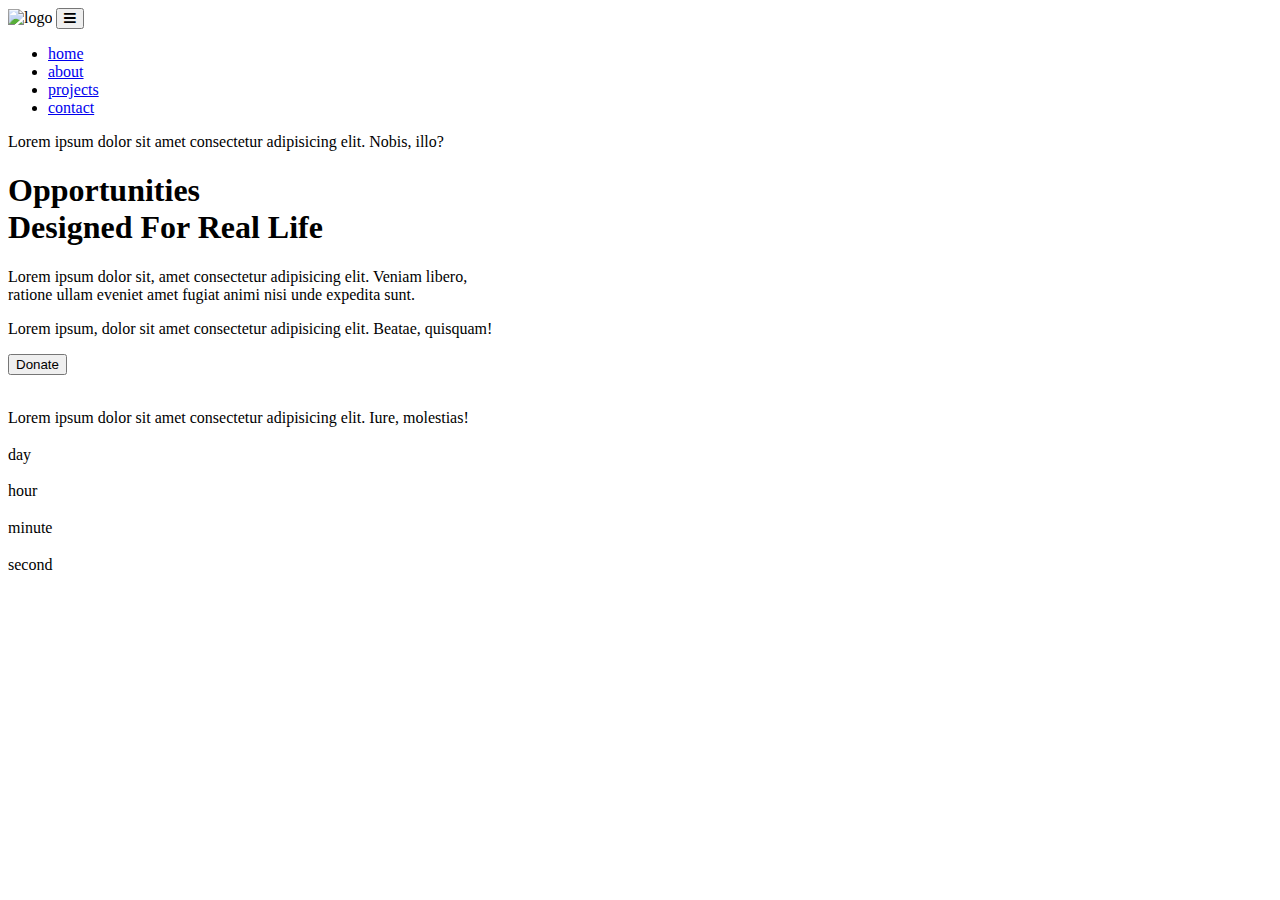
==== index.html @ 7fb90073 "first commit" ====
<!DOCTYPE html>
<html lang="en">

<head>
  <meta charset="UTF-8" />
  <meta name="viewport" content="width=device-width, initial-scale=1.0" />
  <title>countDown</title>
  <!-- font-awesome -->
  <link rel="stylesheet" href="https://cdnjs.cloudflare.com/ajax/libs/font-awesome/5.14.0/css/all.min.css" />

  <!-- styles -->
  <link rel="stylesheet" href="../countDown/app.css" />
</head>

<body>
  <nav>
    <div class="nav-center">
      <!-- nav header -->
      <div class="nav-header">
        <img src="" width="100px" height="100px" class="logo" alt="logo" />
        <button class="nav-toggle">
          <i class="fas fa-bars"></i>
        </button>
      </div>
      <!-- links -->
      <ul class="links">
        <li>
          <a href="index.html">home</a>
        </li>
        <li>
          <a href="about.html">about</a>
        </li>
        <li>
          <a href="projects.html">projects</a>
        </li>
        <li>
          <a href="contact.html">contact</a>
        </li>
      </ul>
    </div>
  </nav>
  <!--about section -->
  <section class="about">
    <div class="row">
      <div class="left">
        <p>
          Lorem ipsum dolor sit amet consectetur adipisicing elit. Nobis,
          illo?
        </p>
        <h1>
          Opportunities <br /><span class="bolder">Designed</span> For Real
          Life
        </h1>
        <p>
          Lorem ipsum dolor sit, amet consectetur adipisicing elit. Veniam
          libero,<br> ratione ullam eveniet amet fugiat animi nisi unde expedita
          sunt.
        </p>
        <div class="cta">
          <div class="cta1">
            <p>
              Lorem ipsum, dolor sit amet consectetur adipisicing elit.
              Beatae, quisquam!
            </p>
          </div>
          <div class="cta2">
            <button>Donate</button>
          </div>
        </div>
      </div>
      <div class="right">
        <img src="../countDown/img/people-4417185_1920.png" alt="" srcset="" />
      </div>
    </div>
  </section>
  <!--count down -->
  <section class="count-soon">
    <p>
      Lorem ipsum dolor sit amet consectetur adipisicing elit. Iure,
      molestias!
    </p>
    <div class="count-down">
      <div class="container-day">
        <h3 class="day"></h3>
        <p>day</p>
      </div>
      <div class="container-hour">
        <h3 class="hour"></h3>
        <p>hour</p>
      </div>
      <div class="container-minute">
        <h3 class="minute"></h3>
        <p>minute</p>
      </div>
      <div class="container-second">
        <h3 class="second"></h3>
        <p>second</p>
      </div>
    </div>
  </section>

  <!-- javascript -->
  <script src="../countDown/app.js"></script>
</body>

</html>
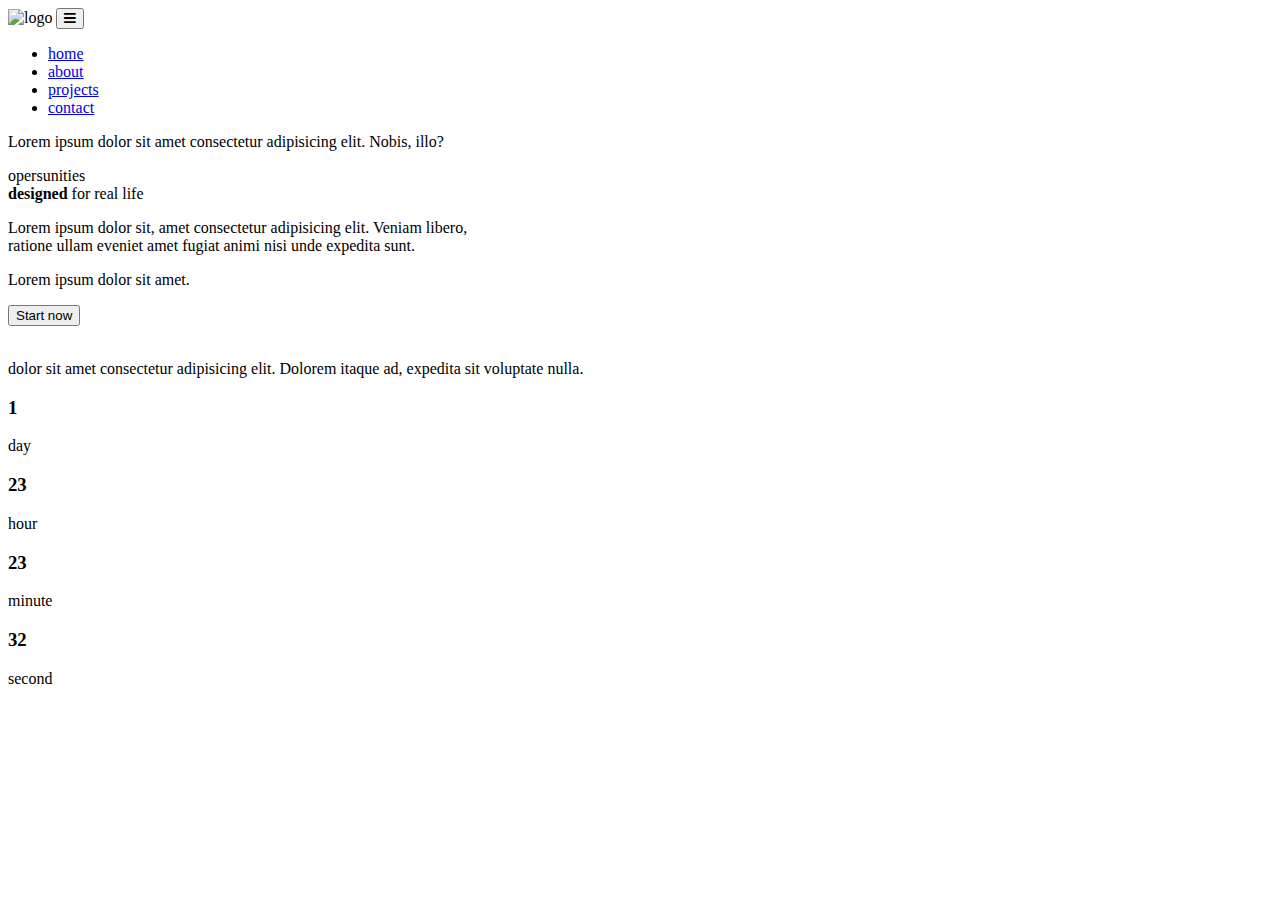
==== commit 27338d76: "first commit" ====
--- a/index.html
+++ b/index.html
@@ -25,46 +25,45 @@
       <!-- links -->
       <ul class="links">
         <li>
-          <a href="index.html">home</a>
+          <a href="#">home</a>
         </li>
         <li>
-          <a href="about.html">about</a>
+          <a href="#">about</a>
         </li>
         <li>
-          <a href="projects.html">projects</a>
+          <a href="#">projects</a>
         </li>
         <li>
-          <a href="contact.html">contact</a>
+          <a href="#">contact</a>
         </li>
+        
       </ul>
     </div>
   </nav>
-  <!--about section -->
-  <section class="about">
+   <!--about section -->
+   <section class="about">
     <div class="row">
       <div class="left">
         <p>
           Lorem ipsum dolor sit amet consectetur adipisicing elit. Nobis,
           illo?
         </p>
-        <h1>
-          Opportunities <br /><span class="bolder">Designed</span> For Real
-          Life
-        </h1>
+         <p class="paragrah">opersunities <br>
+            <Strong>designed </Strong>for real life</p>
         <p>
           Lorem ipsum dolor sit, amet consectetur adipisicing elit. Veniam
           libero,<br> ratione ullam eveniet amet fugiat animi nisi unde expedita
-          sunt.
+          sunt. 
         </p>
+        
         <div class="cta">
-          <div class="cta1">
+          <div class="cta cta1">
             <p>
-              Lorem ipsum, dolor sit amet consectetur adipisicing elit.
-              Beatae, quisquam!
+              Lorem ipsum dolor sit amet.
             </p>
           </div>
-          <div class="cta2">
-            <button>Donate</button>
+          <div class="cta cta2">
+            <button class="btn">Start now</button>
           </div>
         </div>
       </div>
@@ -73,31 +72,29 @@
       </div>
     </div>
   </section>
-  <!--count down -->
-  <section class="count-soon">
-    <p>
-      Lorem ipsum dolor sit amet consectetur adipisicing elit. Iure,
-      molestias!
-    </p>
-    <div class="count-down">
-      <div class="container-day">
-        <h3 class="day"></h3>
-        <p>day</p>
-      </div>
-      <div class="container-hour">
-        <h3 class="hour"></h3>
-        <p>hour</p>
-      </div>
-      <div class="container-minute">
-        <h3 class="minute"></h3>
-        <p>minute</p>
-      </div>
-      <div class="container-second">
-        <h3 class="second"></h3>
-        <p>second</p>
-      </div>
+      <!--count-down-->
+      <section class="count-down">
+          <p>dolor sit amet consectetur adipisicing elit. Dolorem itaque ad, expedita sit voluptate nulla.</p>
+    <div class="count-box">
+        <div class="container-day">
+            <h3 class="day">1</h3>
+            <p>day</p>
+          </div>
+          <div class="container-hour">
+            <h3 class="hour">23</h3>
+            <p>hour</p>
+          </div>
+          <div class="container-minute">
+            <h3 class="minute">23</h3>
+            <p>minute</p>
+          </div>
+          <div class="container-second">
+            <h3 class="second">32</h3>
+            <p>second</p>
+            </div>
     </div>
-  </section>
+        
+        </section>
 
   <!-- javascript -->
   <script src="../countDown/app.js"></script>
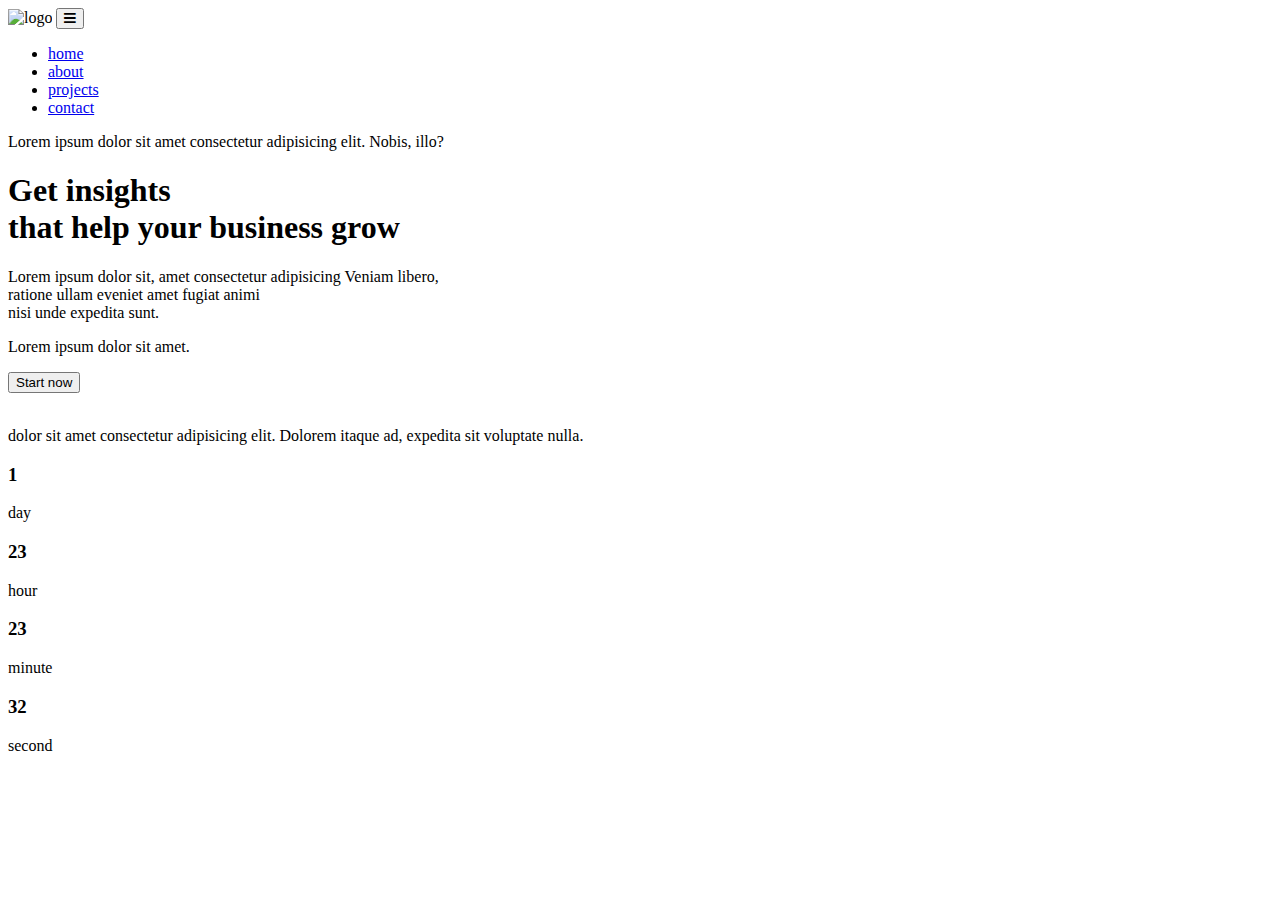
==== commit dd3a9186: "first commit" ====
--- a/index.html
+++ b/index.html
@@ -13,88 +13,90 @@
 </head>
 
 <body>
-  <nav>
-    <div class="nav-center">
-      <!-- nav header -->
-      <div class="nav-header">
-        <img src="" width="100px" height="100px" class="logo" alt="logo" />
-        <button class="nav-toggle">
-          <i class="fas fa-bars"></i>
-        </button>
+  <div id="wrap">
+    <nav>
+      <div class="nav-center">
+        <!-- nav header -->
+        <div class="nav-header">
+          <img src="" width="100px" height="100px" class="logo" alt="logo" />
+          <button class="nav-toggle">
+            <i class="fas fa-bars"></i>
+          </button>
+        </div>
+        <!-- links -->
+        <ul class="links">
+          <li>
+            <a href="#">home</a>
+          </li>
+          <li>
+            <a href="#">about</a>
+          </li>
+          <li>
+            <a href="#">projects</a>
+          </li>
+          <li>
+            <a href="#">contact</a>
+          </li>
+          
+        </ul>
       </div>
-      <!-- links -->
-      <ul class="links">
-        <li>
-          <a href="#">home</a>
-        </li>
-        <li>
-          <a href="#">about</a>
-        </li>
-        <li>
-          <a href="#">projects</a>
-        </li>
-        <li>
-          <a href="#">contact</a>
-        </li>
-        
-      </ul>
-    </div>
-  </nav>
-   <!--about section -->
-   <section class="about">
-    <div class="row">
-      <div class="left">
-        <p>
-          Lorem ipsum dolor sit amet consectetur adipisicing elit. Nobis,
-          illo?
-        </p>
-         <p class="paragrah">opersunities <br>
-            <Strong>designed </Strong>for real life</p>
-        <p>
-          Lorem ipsum dolor sit, amet consectetur adipisicing elit. Veniam
-          libero,<br> ratione ullam eveniet amet fugiat animi nisi unde expedita
-          sunt. 
-        </p>
-        
-        <div class="cta">
-          <div class="cta cta1">
-            <p>
-              Lorem ipsum dolor sit amet.
-            </p>
-          </div>
-          <div class="cta cta2">
-            <button class="btn">Start now</button>
+    </nav>
+     <!--about section -->
+     <section class="about">
+      <div class="row">
+        <div class="left">
+          <p>
+            Lorem ipsum dolor sit amet consectetur adipisicing elit. Nobis,
+            illo?
+          </p>
+          <h1>Get insights <br> <span>that help</span>  your business grow</h1>
+          <p>
+            Lorem ipsum dolor sit, amet consectetur 
+            adipisicing  Veniam
+            libero, <br> ratione ullam eveniet amet fugiat animi <br>
+            nisi unde expedita sunt. 
+          </p>
+          
+          <div class="cta">
+            <div class="cta cta1">
+              <p>
+                Lorem ipsum dolor sit amet.
+              </p>
+            </div>
+            <div class="cta cta2">
+              <button class="btn">Start now</button>
+            </div>
           </div>
         </div>
+        <div class="right">
+          <img src="../countDown/img/people-4417185_1920.png" alt="" srcset="" />
+        </div>
       </div>
-      <div class="right">
-        <img src="../countDown/img/people-4417185_1920.png" alt="" srcset="" />
+    </section>
+        <!--count-down-->
+        <section class="count-down">
+            <p>dolor sit amet consectetur adipisicing elit. Dolorem itaque ad, expedita sit voluptate nulla.</p>
+      <div class="count-box">
+          <div class="container-day">
+              <h3 class="day">1</h3>
+              <p>day</p>
+            </div>
+            <div class="container-hour">
+              <h3 class="hour">23</h3>
+              <p>hour</p>
+            </div>
+            <div class="container-minute">
+              <h3 class="minute">23</h3>
+              <p>minute</p>
+            </div>
+            <div class="container-second">
+              <h3 class="second">32</h3>
+              <p>second</p>
+              </div>
       </div>
-    </div>
-  </section>
-      <!--count-down-->
-      <section class="count-down">
-          <p>dolor sit amet consectetur adipisicing elit. Dolorem itaque ad, expedita sit voluptate nulla.</p>
-    <div class="count-box">
-        <div class="container-day">
-            <h3 class="day">1</h3>
-            <p>day</p>
-          </div>
-          <div class="container-hour">
-            <h3 class="hour">23</h3>
-            <p>hour</p>
-          </div>
-          <div class="container-minute">
-            <h3 class="minute">23</h3>
-            <p>minute</p>
-          </div>
-          <div class="container-second">
-            <h3 class="second">32</h3>
-            <p>second</p>
-            </div>
-    </div>
-        
-        </section>
+          
+          </section>
+  </div>
 
   <!-- javascript -->
   <script src="../countDown/app.js"></script>
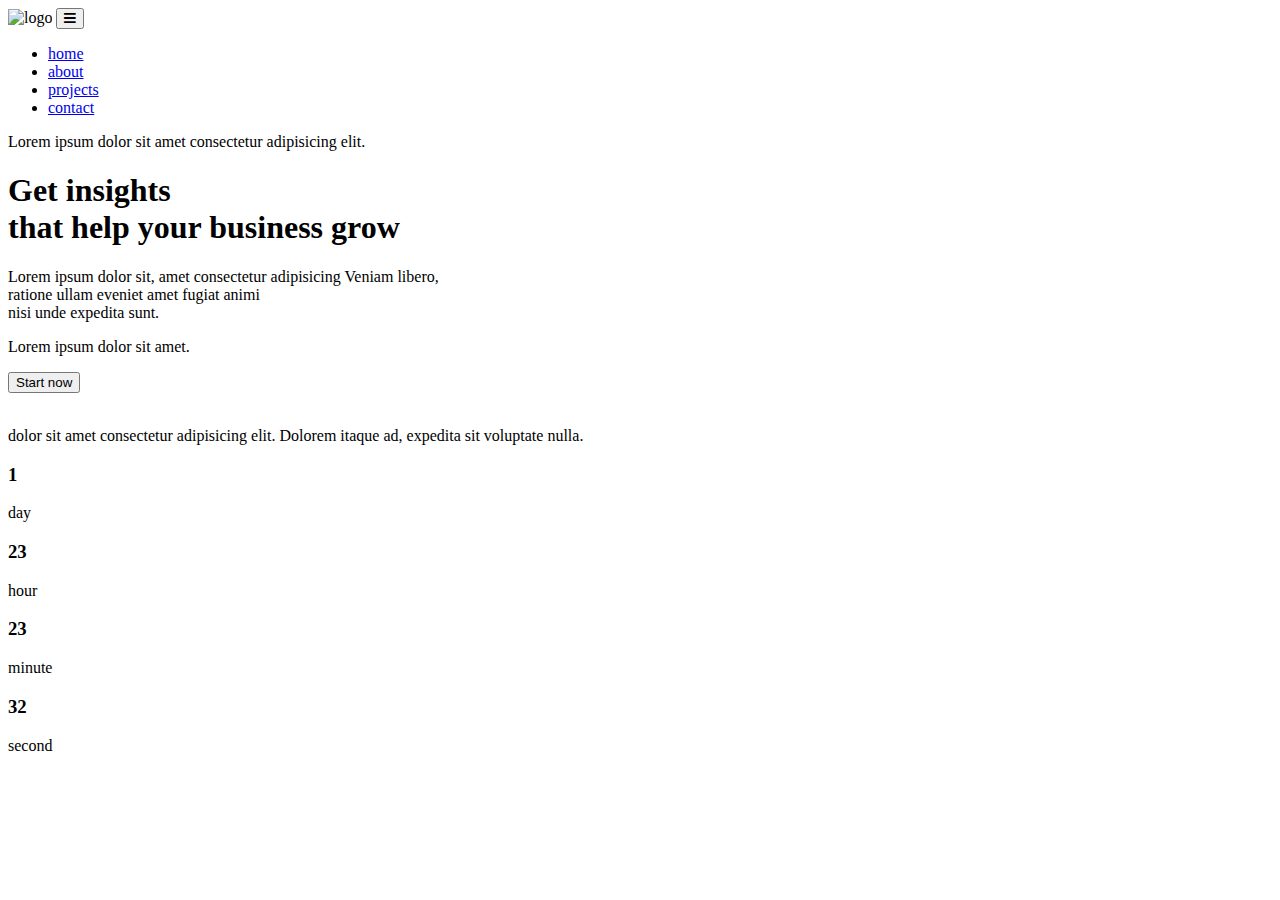
==== commit 135c94ef: "ho" ====
--- a/index.html
+++ b/index.html
@@ -1,105 +1,111 @@
 <!DOCTYPE html>
 <html lang="en">
+  <head>
+    <meta charset="UTF-8" />
+    <meta name="viewport" content="width=device-width, initial-scale=1.0" />
+    <title>countDown</title>
+    <!-- font-awesome -->
+    <link
+      rel="stylesheet"
+      href="https://cdnjs.cloudflare.com/ajax/libs/font-awesome/5.14.0/css/all.min.css"
+    />
 
-<head>
-  <meta charset="UTF-8" />
-  <meta name="viewport" content="width=device-width, initial-scale=1.0" />
-  <title>countDown</title>
-  <!-- font-awesome -->
-  <link rel="stylesheet" href="https://cdnjs.cloudflare.com/ajax/libs/font-awesome/5.14.0/css/all.min.css" />
+    <!-- styles -->
+    <link rel="stylesheet" href="../countDown/app.css" />
+  </head>
 
-  <!-- styles -->
-  <link rel="stylesheet" href="../countDown/app.css" />
-</head>
-
-<body>
-  <div id="wrap">
-    <nav>
-      <div class="nav-center">
-        <!-- nav header -->
-        <div class="nav-header">
-          <img src="" width="100px" height="100px" class="logo" alt="logo" />
-          <button class="nav-toggle">
-            <i class="fas fa-bars"></i>
-          </button>
+  <body>
+    <div class="container">
+      
+        <div class="nav-center">
+          <!-- nav header -->
+          <div class="nav-header">
+            <img src="" width="100px" height="100px" class="logo" alt="logo" />
+            <button class="nav-toggle">
+              <i class="fas fa-bars"></i>
+            </button>
+          </div>
+          <!-- links -->
+          <ul class="links">
+            <li>
+              <a href="#">home</a>
+            </li>
+            <li>
+              <a href="#">about</a>
+            </li>
+            <li>
+              <a href="#">projects</a>
+            </li>
+            <li>
+              <a href="#">contact</a>
+            </li>
+          </ul>
         </div>
-        <!-- links -->
-        <ul class="links">
-          <li>
-            <a href="#">home</a>
-          </li>
-          <li>
-            <a href="#">about</a>
-          </li>
-          <li>
-            <a href="#">projects</a>
-          </li>
-          <li>
-            <a href="#">contact</a>
-          </li>
-          
-        </ul>
-      </div>
-    </nav>
-     <!--about section -->
-     <section class="about">
-      <div class="row">
-        <div class="left">
-          <p>
-            Lorem ipsum dolor sit amet consectetur adipisicing elit. Nobis,
-            illo?
-          </p>
-          <h1>Get insights <br> <span>that help</span>  your business grow</h1>
-          <p>
-            Lorem ipsum dolor sit, amet consectetur 
-            adipisicing  Veniam
-            libero, <br> ratione ullam eveniet amet fugiat animi <br>
-            nisi unde expedita sunt. 
-          </p>
-          
-          <div class="cta">
-            <div class="cta cta1">
-              <p>
-                Lorem ipsum dolor sit amet.
-              </p>
-            </div>
-            <div class="cta cta2">
-              <button class="btn">Start now</button>
+      
+      <!--about section -->
+      <section class="about">
+        <div class="row">
+          <div class="left">
+            <p>
+              Lorem ipsum dolor sit amet consectetur adipisicing elit.
+            </p>
+            <h1>
+              Get insights <br />
+              <span>that help</span> your business grow
+            </h1>
+            <p>
+              Lorem ipsum dolor sit, amet consectetur adipisicing Veniam libero,
+              <br />
+              ratione ullam eveniet amet fugiat animi <br />
+              nisi unde expedita sunt.
+            </p>
+  
+            <div class="cta">
+              <div class="cta cta1">
+                <p>Lorem ipsum dolor sit amet.</p>
+              </div>
+              <div class="cta cta2">
+                <button class="btn">Start now</button>
+              </div>
             </div>
           </div>
+          <div class="right">
+            <img
+              src="../countDown/img/people-4417185_1920.png"
+              alt=""
+              srcset=""
+            />
+          </div>
         </div>
-        <div class="right">
-          <img src="../countDown/img/people-4417185_1920.png" alt="" srcset="" />
+      </section>
+      <!--count-down-->
+      <section class="count-down">
+        <p>
+          dolor sit amet consectetur adipisicing elit. Dolorem itaque ad, expedita
+          sit voluptate nulla.
+        </p>
+        <div class="count-box">
+          <div class="container-day">
+            <h3 class="day">1</h3>
+            <p>day</p>
+          </div>
+          <div class="container-hour">
+            <h3 class="hour">23</h3>
+            <p>hour</p>
+          </div>
+          <div class="container-minute">
+            <h3 class="minute">23</h3>
+            <p>minute</p>
+          </div>
+          <div class="container-second">
+            <h3 class="second">32</h3>
+            <p>second</p>
+          </div>
         </div>
-      </div>
-    </section>
-        <!--count-down-->
-        <section class="count-down">
-            <p>dolor sit amet consectetur adipisicing elit. Dolorem itaque ad, expedita sit voluptate nulla.</p>
-      <div class="count-box">
-          <div class="container-day">
-              <h3 class="day">1</h3>
-              <p>day</p>
-            </div>
-            <div class="container-hour">
-              <h3 class="hour">23</h3>
-              <p>hour</p>
-            </div>
-            <div class="container-minute">
-              <h3 class="minute">23</h3>
-              <p>minute</p>
-            </div>
-            <div class="container-second">
-              <h3 class="second">32</h3>
-              <p>second</p>
-              </div>
-      </div>
-          
-          </section>
-  </div>
+      </section>
+    </div>
 
-  <!-- javascript -->
-  <script src="../countDown/app.js"></script>
-</body>
-
-</html>+    <!-- javascript -->
+    <script src="../countDown/app.js"></script>
+  </body>
+</html>
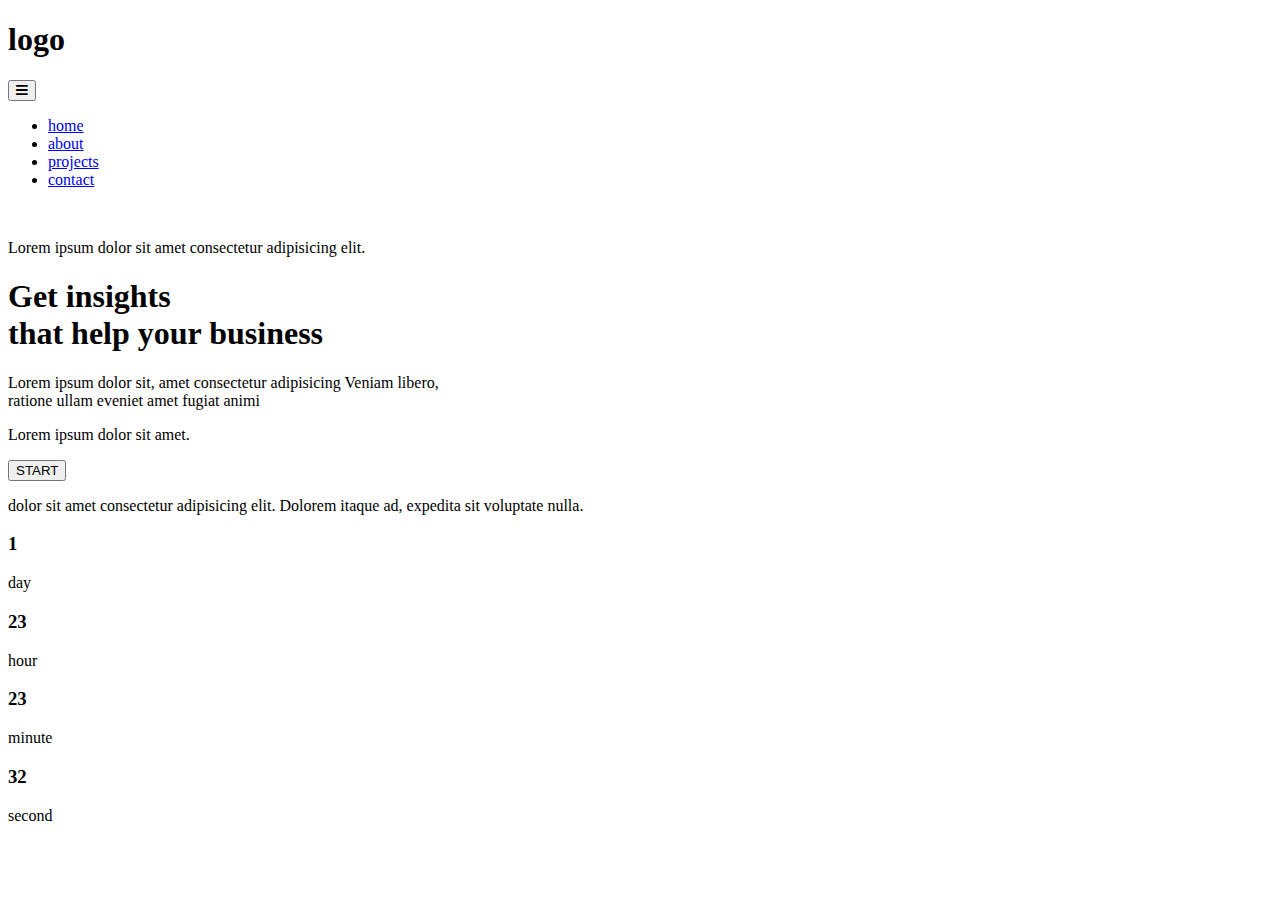
==== commit 1b4fd968: "first commit" ====
--- a/index.html
+++ b/index.html
@@ -20,7 +20,7 @@
         <div class="nav-center">
           <!-- nav header -->
           <div class="nav-header">
-            <img src="" width="100px" height="100px" class="logo" alt="logo" />
+            <h1 class="logo">logo</h1>
             <button class="nav-toggle">
               <i class="fas fa-bars"></i>
             </button>
@@ -39,25 +39,33 @@
             <li>
               <a href="#">contact</a>
             </li>
+            
           </ul>
         </div>
-      
-      <!--about section -->
+      <div class="main">
+         <!--about section -->
       <section class="about">
         <div class="row">
+     
+          <div class="right">
+            <img
+              src="../countDown/img/undraw_designer_life_w96d.svg"
+              alt="" 
+            />
+          </div>
           <div class="left">
             <p>
               Lorem ipsum dolor sit amet consectetur adipisicing elit.
             </p>
             <h1>
               Get insights <br />
-              <span>that help</span> your business grow
+              <span>that help</span> your business
             </h1>
             <p>
               Lorem ipsum dolor sit, amet consectetur adipisicing Veniam libero,
               <br />
-              ratione ullam eveniet amet fugiat animi <br />
-              nisi unde expedita sunt.
+              ratione ullam eveniet amet fugiat animi 
+             
             </p>
   
             <div class="cta">
@@ -65,16 +73,9 @@
                 <p>Lorem ipsum dolor sit amet.</p>
               </div>
               <div class="cta cta2">
-                <button class="btn">Start now</button>
+               <button href="#" class="btn">START</button>
               </div>
             </div>
-          </div>
-          <div class="right">
-            <img
-              src="../countDown/img/people-4417185_1920.png"
-              alt=""
-              srcset=""
-            />
           </div>
         </div>
       </section>
@@ -85,24 +86,26 @@
           sit voluptate nulla.
         </p>
         <div class="count-box">
-          <div class="container-day">
+          <div class="time container-day">
             <h3 class="day">1</h3>
             <p>day</p>
           </div>
-          <div class="container-hour">
+          <div class="time container-hour">
             <h3 class="hour">23</h3>
             <p>hour</p>
           </div>
-          <div class="container-minute">
+          <div class="time container-minute">
             <h3 class="minute">23</h3>
             <p>minute</p>
           </div>
-          <div class="container-second">
+          <div class="time container-second">
             <h3 class="second">32</h3>
             <p>second</p>
           </div>
         </div>
       </section>
+      </div>
+     
     </div>
 
     <!-- javascript -->
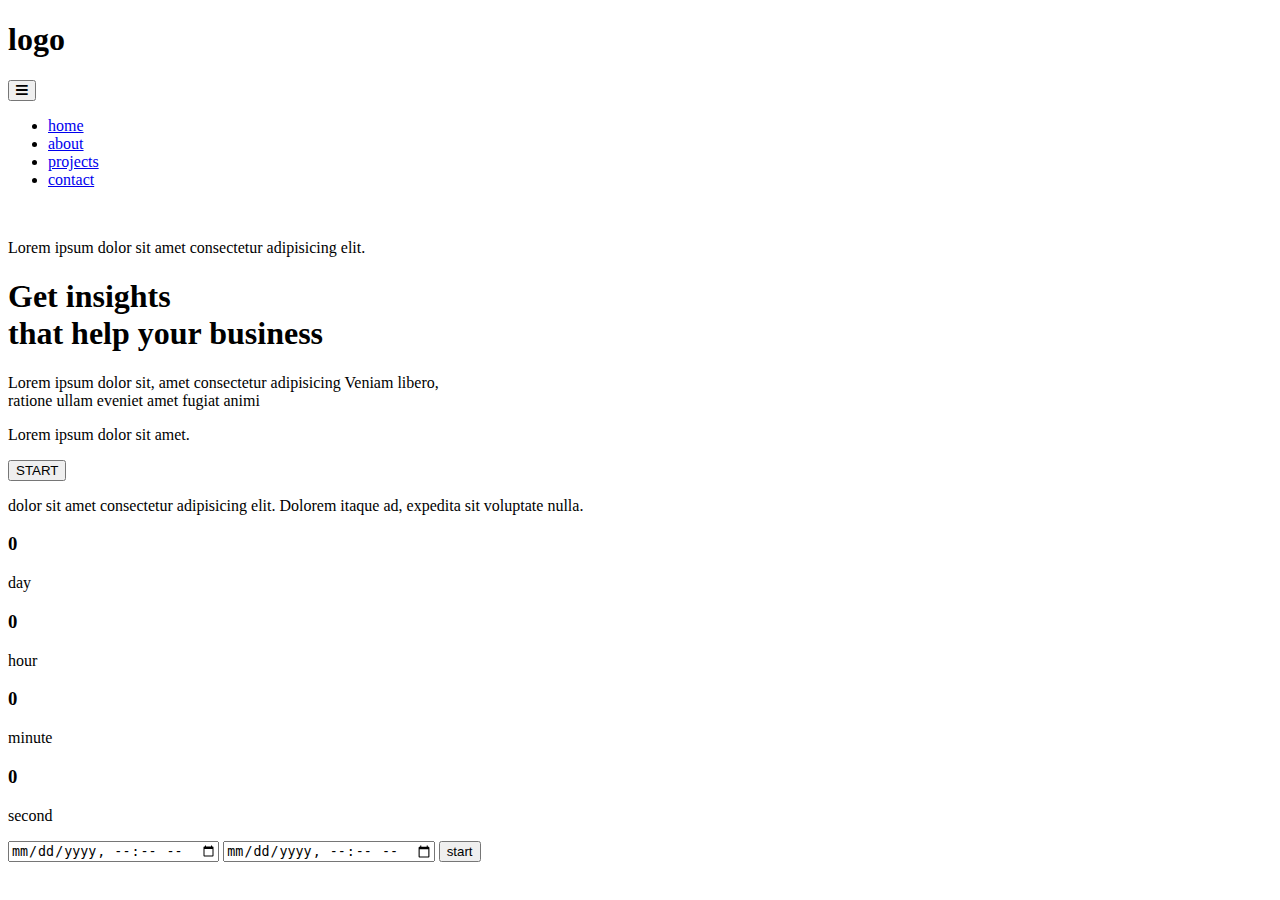
==== commit b026372c: "first commit" ====
--- a/index.html
+++ b/index.html
@@ -17,7 +17,7 @@
   <body>
     <div class="container">
       
-        <div class="nav-center">
+        <div class="nav-center" id="nav">
           <!-- nav header -->
           <div class="nav-header">
             <h1 class="logo">logo</h1>
@@ -87,21 +87,27 @@
         </p>
         <div class="count-box">
           <div class="time container-day">
-            <h3 class="day">1</h3>
+            <h3 class="day">0</h3>
             <p>day</p>
           </div>
           <div class="time container-hour">
-            <h3 class="hour">23</h3>
+            <h3 class="hour">0</h3>
             <p>hour</p>
           </div>
           <div class="time container-minute">
-            <h3 class="minute">23</h3>
+            <h3 class="minute">0</h3>
             <p>minute</p>
           </div>
           <div class="time container-second">
-            <h3 class="second">32</h3>
+            <h3 class="second">0</h3>
             <p>second</p>
           </div>
+        </div>
+        <p class="demo"></p>
+        <div class="setTime">
+          <input type="datetime-local" name="start_date" id="start_date" >
+          <input type="datetime-local" name="end_date" id="end_date" >
+          <button class="btn" onclick="myFunction()">start</button>
         </div>
       </section>
       </div>
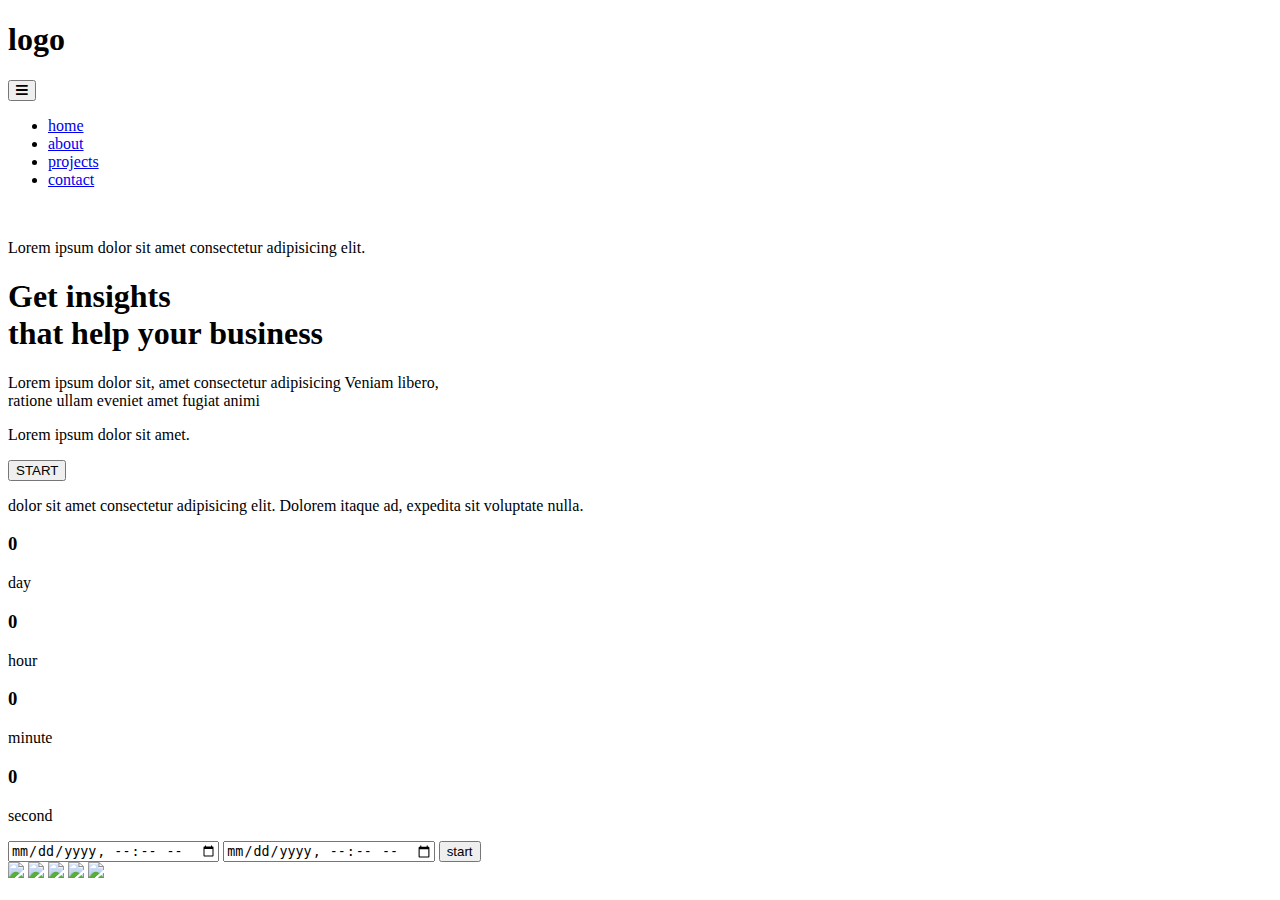
==== commit 7ae4b4e9: "first commit" ====
--- a/index.html
+++ b/index.html
@@ -111,7 +111,17 @@
         </div>
       </section>
       </div>
-     
+     <section class="grid">
+         <img src="../countDown/img/pexels-gunther-5561851.jpg">
+         <img src="../countDown/img/pexels-gunther-5561853.jpg">
+         <img src="../countDown/img/pexels-gunther-5562059.jpg">
+         <img src="../countDown/img/pexels-janiere-fernandez-2874111.jpg" >
+         <img src="../countDown/img/pexels-jasmine-carter-888919.jpg" >
+         <img src="../countDown/img/pexels-kate-trifo-4252646.jpg" alt="" srcset="">
+         <img src="../countDown/img/pexels-martin-5867971.jpg" alt="" srcset="">
+         <img src="../countDown/img/pexels-min-an-953717.jpg" alt="" srcset="">
+         <img src="../countDown/img/pexels-tansu-topuzoğlu-7688316.jpg" alt="" srcset="">
+     </section>
     </div>
 
     <!-- javascript -->
